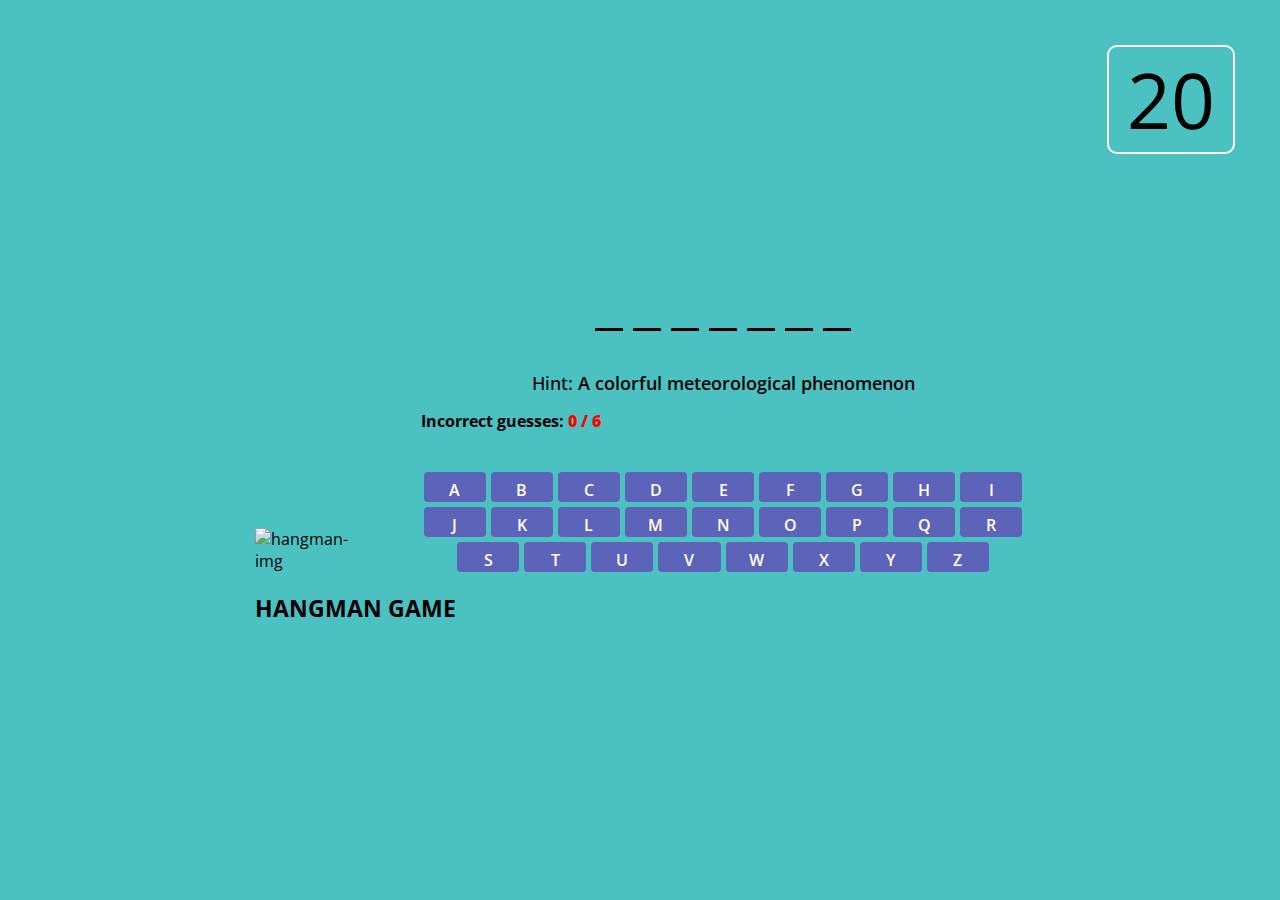
==== index.html @ 2254c95a "completed html,css,js" ====
<!DOCTYPE html>
<html lang="en">
<head>
    <meta charset="UTF-8">
    <meta name="viewport" content="width=device-width, initial-scale=1.0">
    <title>Hangman Game</title>
    <link rel="stylesheet" href="styles.css">
</head>
<body>
    <div class="hangman-container">
        <div id="time-display" class="centered"></div>
        <div class="hangman-stage">
            <img src="#" draggable="false" alt="hangman-img">
            <h1>Hangman Game</h1>
        </div>
        <div class="game-overlay">
            <div class="overlay-content">
                <img src="#" alt="gif">
                <h4>Game Over!</h4>
                <p>The correct word was: <b>rainbow</b></p>
                <button class="restart-btn">Play Again</button>
            </div>
        </div>
        <div class="hangman-grid">
            <ul class="word-letters"></ul>
            <h4 class="hint-description">Hint: <b></b></h4>
            <h4 class="incorrect-guesses">Incorrect guesses: <b></b></h4>
            <div class="keyboard-layout"></div>
        </div>
    </div>

    <script src="app.js"></script>
</body>
</html>
---- styles.css ----
@import url("https://fonts.googleapis.com/css2?family=Open+Sans:wght@400;500;600;700&display=swap");

* {
    margin: 0;
    padding: 0;
    box-sizing: border-box;
    font-family: "Open Sans", sans-serif;
}

body {
    display: flex;
    padding: 0 10px;
    align-items: center;
    justify-content: center;
    min-height: 100vh;
    background: #4cc1c1;
}

#start{
    display: flex;
    justify-content: center;
    align-items: center;
    flex-direction: column;
    font-size: 20px;
}

#name{
    width: 300px;
}
h1{
    position: absolute;
    margin-top: -500px;
    font-size: 50px;
}

button{
    width: 80px;
    height: 30px;
}

.centered {
    display: flex;
    align-items: center;
    justify-content: space-evenly;
}

#time-display {
    width: 10%;
    position: absolute;
    top: 5vh;
    right: 5vh;
    font-size: 6vw;
    border: 2px solid white;
    border-radius: 10px;
}

.hangman-container {
    display: flex;
    width: 850px;
    gap: 70px;
    padding: 60px 40px;
    align-items: flex-end;
    justify-content: space-between;
}

.hangman-stage img {
    user-select: none;
    max-width: 270px;
}

.hangman-stage h1 {
    font-size: 1.45rem;
    text-align: center;
    margin-top: 20px;
    text-transform: uppercase;
}

.hangman-grid .word-letters {
    gap: 10px;
    list-style: none;
    display: flex;
    flex-wrap: wrap;
    justify-content: center;
    align-items: center;
}

.word-letters .letter {
    width: 28px;
    font-size: 2rem;
    text-align: center;
    font-weight: 600;
    margin-bottom: 40px;
    text-transform: uppercase;
    border-bottom: 3px solid #000;
}

.word-letters .letter.guessed {
    margin: -40px 0 35px;
    border-color: transparent;
}

.hangman-grid .hint-description {
    text-align: center;
    font-size: 1.1rem;
    font-weight: 500;
    margin-bottom: 15px;
}

.hangman-grid .hint-description b {
    font-weight: 600;
}

.hangman-grid .incorrect-guesses b {
    color: #ff0000;
}

.hangman-grid .keyboard-layout {
    display: flex;
    gap: 5px;
    flex-wrap: wrap;
    margin-top: 40px;
    justify-content: center;
}

:where(.game-overlay, .keyboard-layout) button {
    color: #fff;
    border: none;
    outline: none;
    cursor: pointer;
    font-size: 1rem;
    font-weight: 600;
    border-radius: 4px;
    text-transform: uppercase;
    background: #5E63BA;
}

.keyboard-layout button {
    padding: 7px;
    width: calc(100% / 9 - 5px);
}

.keyboard-layout button[disabled] {
    pointer-events: none;
    opacity: 0.6;
}

:where(.game-overlay, .keyboard-layout) button:hover {
    background: #4cc1c1;
}

.game-overlay {
    position: fixed;
    top: 0;
    left: 0;
    width: 100%;
    height: 100%;
    opacity: 0;
    pointer-events: none;
    background: rgba(0,0,0,0.6);
    display: flex;
    align-items: center;
    justify-content: center;
    z-index: 9999;
    padding: 0 10px;
    transition: opacity 0.4s ease;
}

.game-overlay.show {
    opacity: 1;
    pointer-events: auto;
    transition: opacity 0.4s 0.4s ease;
}

.game-overlay .overlay-content {
    padding: 30px;
    max-width: 420px;
    width: 100%;
    border-radius: 10px;
    background: #fff;
    text-align: center;
    box-shadow: 0 10px 20px rgba(0,0,0,0.1);
}

.game-overlay img {
    max-width: 130px;
    margin-bottom: 20px;
}

.game-overlay img[src="images/victory.gif"] {
    margin-left: -10px;
}

.game-overlay h4 {
    font-size: 1.53rem;
}

.game-overlay p {
    font-size: 1.15rem;
    margin: 15px 0 30px;
    font-weight: 500;
}

.game-overlay p b {
    color: #4cc1c1;
    font-weight: 600;
}

.game-overlay button {
    padding: 12px 23px;
}

@media (max-width: 782px) {
    .hangman-container {
        flex-direction: column;
        padding: 30px 15px;
        align-items: center;
    }

    .hangman-stage img {
        max-width: 200px;
    }

    .hangman-stage h1 {
        display: none;
    }

    .hangman-grid .hint-description {
        font-size: 1rem;
    }

    .word-letters .letter {
        margin-bottom: 35px;
        font-size: 1.7rem;
    }

    .word-letters .letter.guessed {
        margin: -35px 0 25px;
    }

    .game-overlay img {
        max-width: 120px;
    }

    .game-overlay h4 {
        font-size: 1.45rem;
    }

    .game-overlay p {
        font-size: 1.1rem;
    }

    .game-overlay button {
        padding: 10px 18px;
    }
}
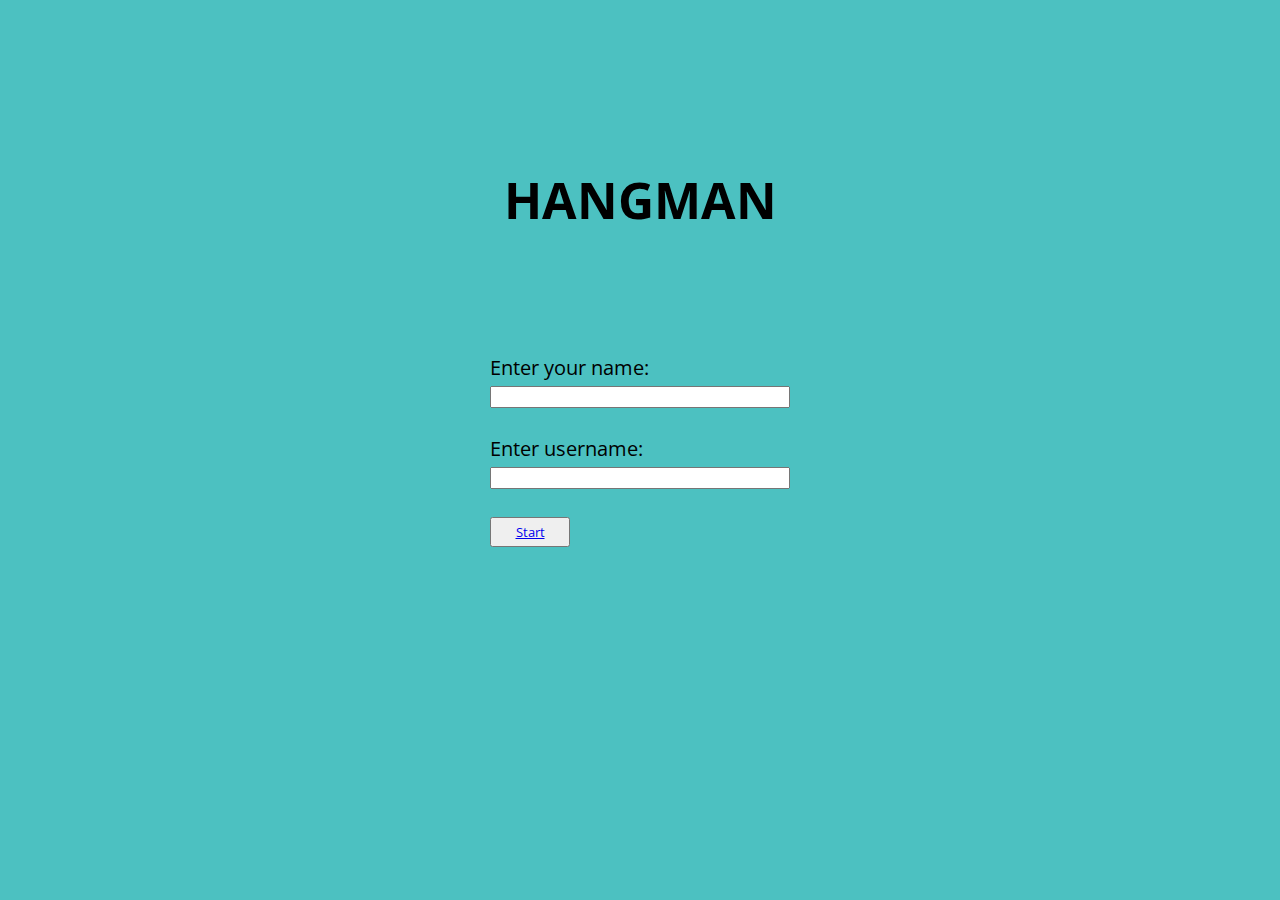
==== commit d1005312: "interchanged names" ====
--- a/index.html
+++ b/index.html
@@ -1,34 +1,23 @@
 <!DOCTYPE html>
 <html lang="en">
 <head>
-    <meta charset="UTF-8">
-    <meta name="viewport" content="width=device-width, initial-scale=1.0">
-    <title>Hangman Game</title>
-    <link rel="stylesheet" href="styles.css">
+  <meta charset="UTF-8">
+  <meta name="viewport" content="width=device-width, initial-scale=1.0">
+  <link rel="stylesheet" href="styles.css">
+  <title>Hangman</title>
 </head>
 <body>
-    <div class="hangman-container">
-        <div id="time-display" class="centered"></div>
-        <div class="hangman-stage">
-            <img src="#" draggable="false" alt="hangman-img">
-            <h1>Hangman Game</h1>
-        </div>
-        <div class="game-overlay">
-            <div class="overlay-content">
-                <img src="#" alt="gif">
-                <h4>Game Over!</h4>
-                <p>The correct word was: <b>rainbow</b></p>
-                <button class="restart-btn">Play Again</button>
-            </div>
-        </div>
-        <div class="hangman-grid">
-            <ul class="word-letters"></ul>
-            <h4 class="hint-description">Hint: <b></b></h4>
-            <h4 class="incorrect-guesses">Incorrect guesses: <b></b></h4>
-            <div class="keyboard-layout"></div>
-        </div>
+    <div id="start">
+        <h1>HANGMAN</h1>
+        <form id="login page">
+        <label for="name">Enter your name:</label><br>
+        <input type="text" id="name" name="name" required>
+        <br><br>
+        <label for="name">Enter username:</label><br>
+        <input type="text" id="name" name="name" required>
+        <br><br>
+        <button><a href="/index.html">Start</a></button>
+        </form>
     </div>
-
-    <script src="app.js"></script>
 </body>
 </html>